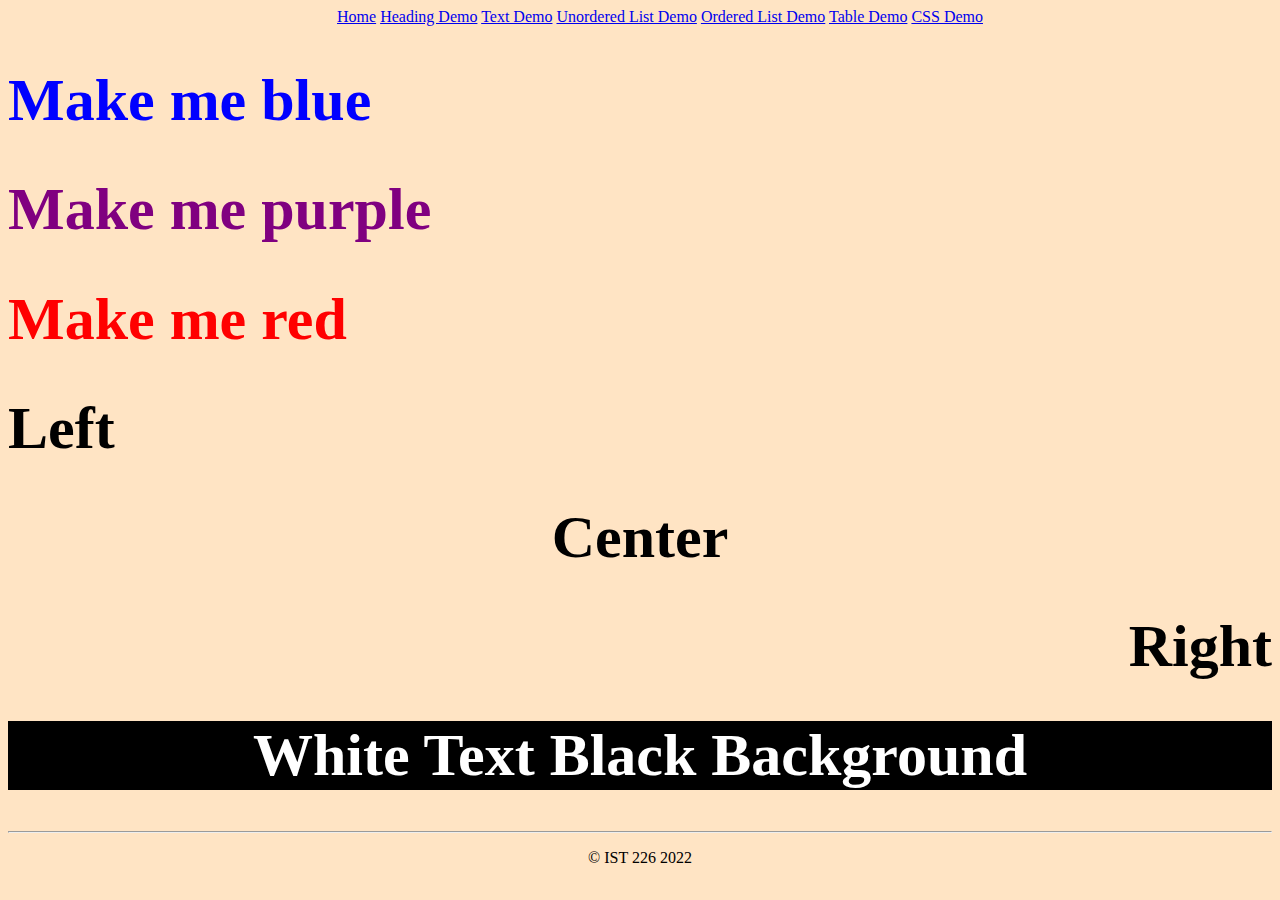
==== cssdemo.html @ c810b209 "Add files via upload" ====
<html>

    <head>
        <title>My Home Page</title>

        <!--
            Comments in html
        -->

        <style>
            /* Comments in CSS */
            body {
                background-color: bisque;
            }
        </style>

        <link rel="stylesheet" href="cssdemo.css">
    </head>

    <body>

        <center>
        <ul>
            <a href="index.html">Home</a>
            <a href="heading.html">Heading Demo</a>
            <a href="textdemo.html">Text Demo</a>
            <a href="unorderedlist.html">Unordered List Demo</a>
            <a href="orderedlist.html">Ordered List Demo</a>
            <a href="tabledemo.html">Table Demo</a>
            <a href="cssdemo.html">CSS Demo</a>
        </ul>
        </center>

        <h1 class="blue">Make me blue</h1>
        <h1 class="purple">Make me purple</h1>
        <h1 id="red">Make me red</h1>
        <h1 class="alignLeft">Left</h1>
        <h1 class="alignCenter">Center</h1>
        <h1 class="alignRight">Right</h1>
        <h1 class="alignCenter white blackBackground">White Text Black Background</h1>

        <footer>
            <center>
                <hr>
                <p>&copy; IST 226 2022</p>
            </center>
        </footer>

    </body>

</html>
---- cssdemo.css ----
h1{
    font-size: 60px;
}

.blue{
    color: blue;
}

.purple{
    color: purple;
}

#red{
    color: red;
}

.alignLeft{
    text-align: left;
}

.alignCenter{
    text-align: center;
}

.alignRight{
    text-align: right;
}

.white{
    color: white;
}

.blackBackground{
    background-color: black;
}
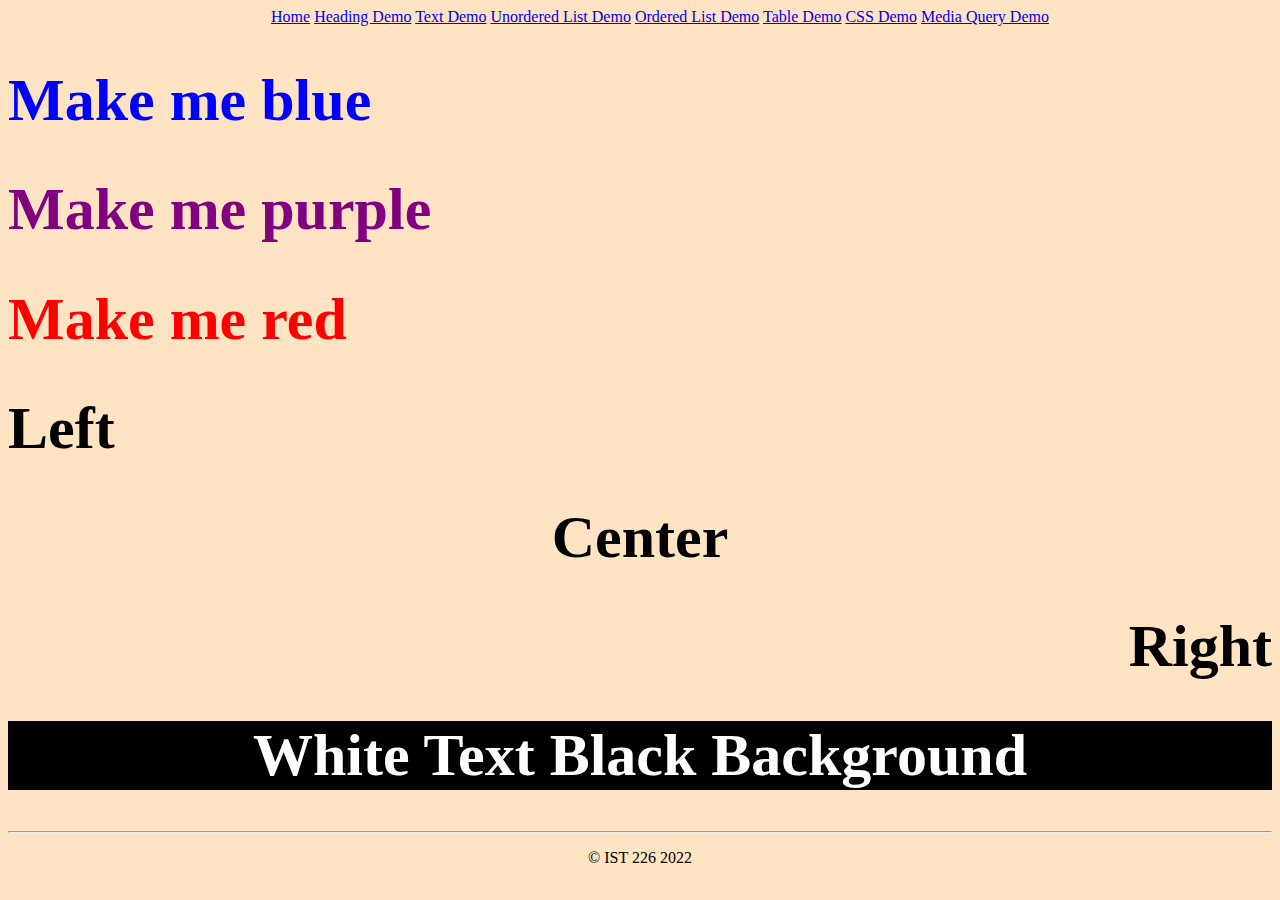
==== commit 713bdb1d: "Add files via upload" ====
--- a/cssdemo.html
+++ b/cssdemo.html
@@ -28,6 +28,7 @@
             <a href="orderedlist.html">Ordered List Demo</a>
             <a href="tabledemo.html">Table Demo</a>
             <a href="cssdemo.html">CSS Demo</a>
+            <a href="mediaquerydemo.html">Media Query Demo</a>
         </ul>
         </center>
 
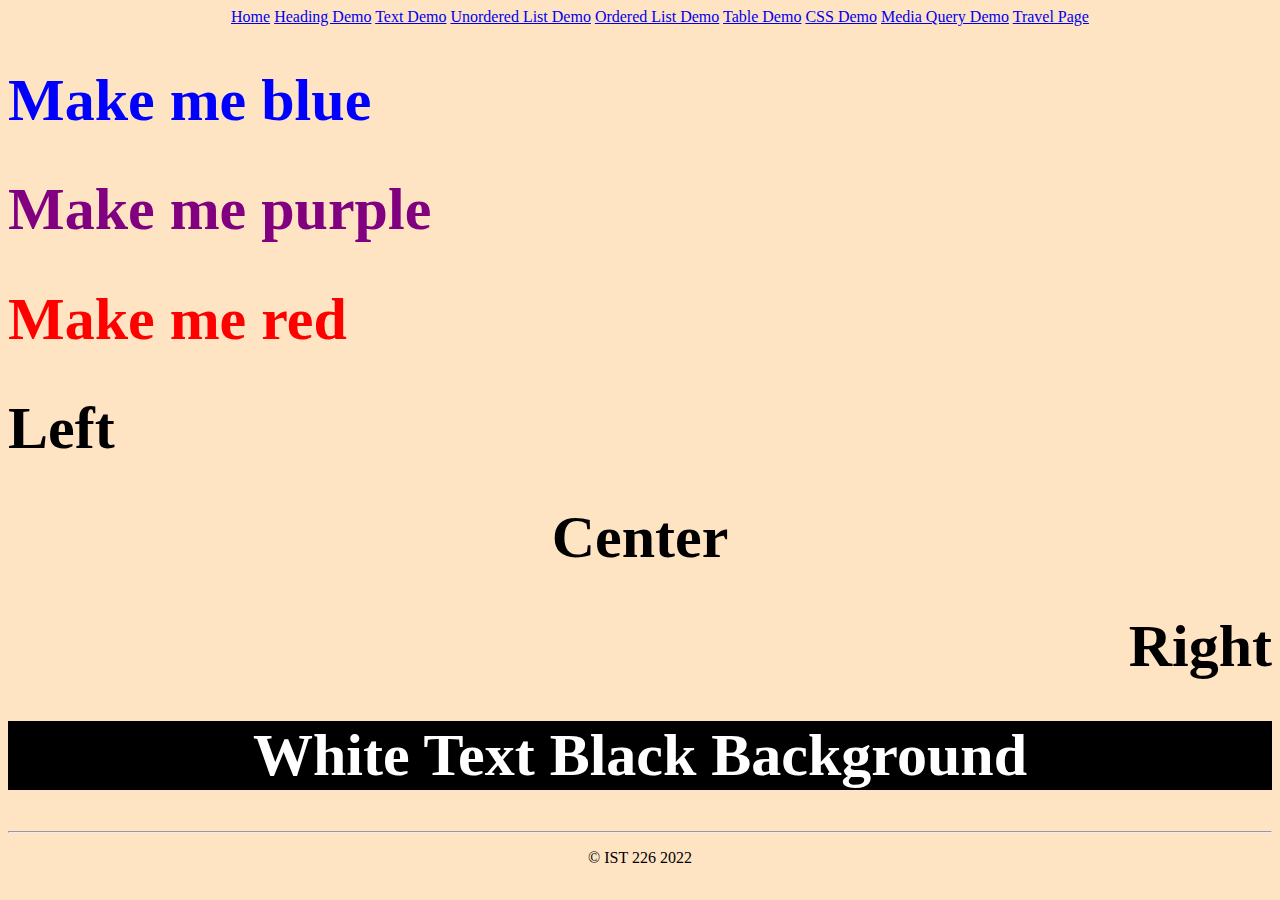
==== commit e090665c: "Add files via upload" ====
--- a/cssdemo.html
+++ b/cssdemo.html
@@ -29,6 +29,7 @@
             <a href="tabledemo.html">Table Demo</a>
             <a href="cssdemo.html">CSS Demo</a>
             <a href="mediaquerydemo.html">Media Query Demo</a>
+            <a href="travel.html">Travel Page</a>
         </ul>
         </center>
 
